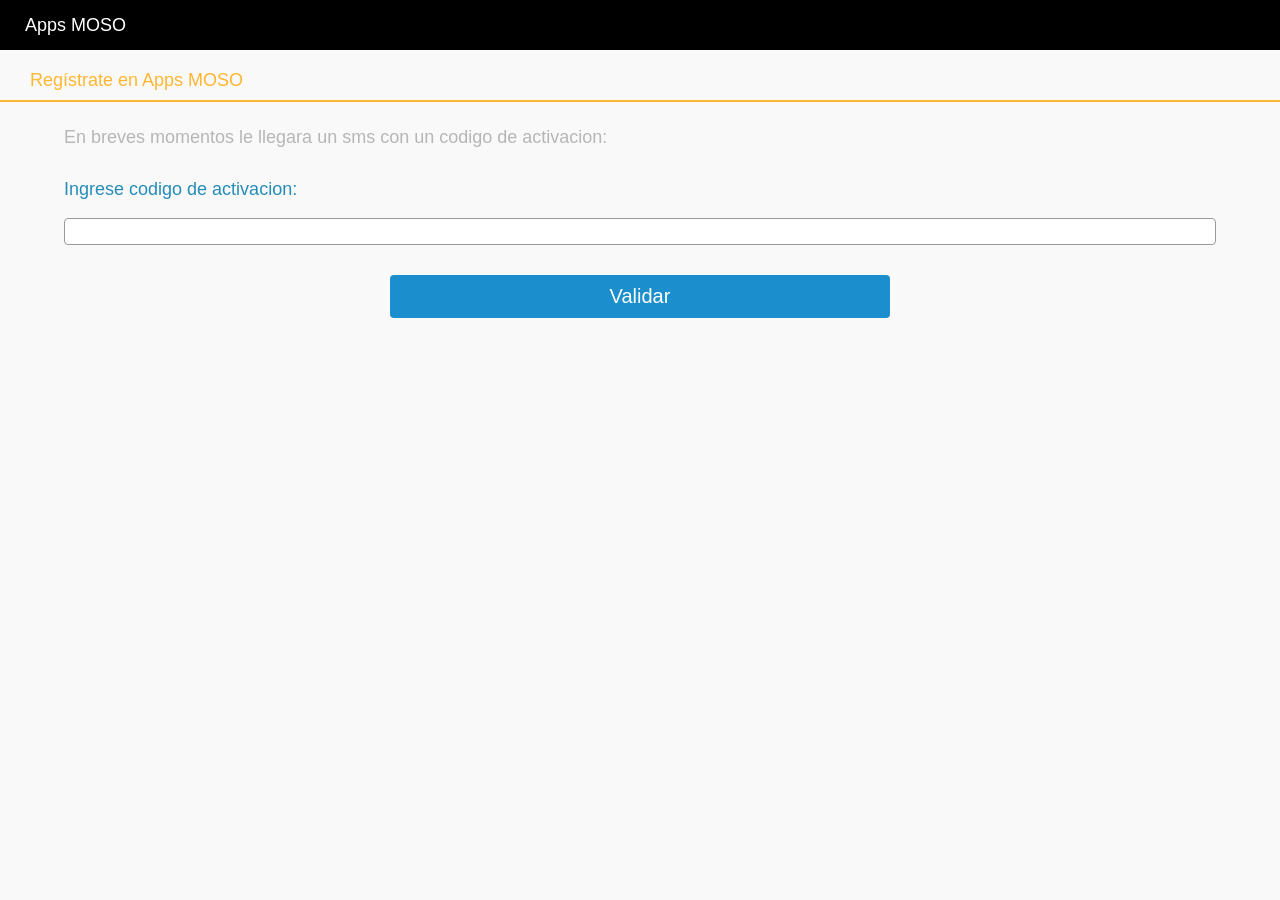
==== activacion.html @ cb6ae663 "1.0" ====
<!doctype html>
<html>
<head>
<meta charset="utf-8">
<title>App MOSO</title>
	 
    <script src="js/jquery.js"></script>
     <script src="cordova-1.9.0.js"></script>
    <script src="js/validarActivcionClave.js"></script>	
     <script src="js/activacion.js"></script>
	 
<link rel="stylesheet" type="text/css" href="css.css">
</head>

<body onLoad="onLoad()">


<div class="page">
     <div class="head">
        <p><a href="http://bip.pe/bip/">Apps MOSO</a></p>
    </div>
    
    <div class="sub-head">
        Reg&iacute;strate en Apps MOSO
    </div>
    
     <div class="content-registro" >
    <h3>En breves momentos le llegara un sms con un codigo de activacion:</h3>
    <br>
    <h5>Ingrese codigo de activacion:</h5>
     <p>
    <input type="text" name="codigo" id="codigo"  style="padding: 5px;width: 99%;margin: auto;"/>
    </p>
   <div class="btnForm"  >
    	<a id="btnRegistrar" href="#">Validar</a>
    
    </div>
    
     </div>
  
    
 <div id="busy">Cargando...</div>
</div>
<script type="text/javascript" charset="utf-8" src="apis/fileActive.js"></script>

</body>
</html>
---- css.css ----
@charset "utf-8";
/* CSS Document */
.clear{
	clear:both;
} 
* input {
	-webkit-user-select: auto !important;
}

#chisteHoy, #chisteAyer{
	text-align:center;
	}
body{
	background-color:#f9f9f9;
	padding:0px;
	margin:0px;
	
	font-family:Helvetica,Arial,  sans-serif;
}
div.page{
	height:auto;
}
div.page div.head{
	line-height:50px;
	height:50px;
	padding:0px 10px;
	background-color:#000;
	text-align:left;
	font-size:18px;
	padding-left:25px;
	padding-right:25px;
}

div.page div.sub-head{
	line-height:40px;
	padding-top:10px;
	height:40px;
	color:#ffb631;
	text-align:left;
	font-size:18px;
	padding-left:30px;
	border-bottom:solid 2px #ffb631
}


/**********FORM REGISTRO**************/
.content-registro{
	width:90%; 
	margin:auto; 
	padding-top:20px;
	font-size:18px;
}

.content-registro h5{
	margin:5px 0px;
	color:#258cb9;
	font-size:18px;
	font-weight:500;
}
.content-registro h3{
	margin:5px 0px;
	color:#b6b6b6;
	font-size:18px;
	font-weight:500;
}

.content-registro select{
	padding: 5px;
	width: 100%;
	margin: auto;
}
.content-registro input{
	padding: 5px;
	width: 99%;
	margin: auto;
	border:solid 1px #999;
	-webkit-border-radius: 4px;
-moz-border-radius: 4px;
border-radius: 4px;
}

.content-registro .btnForm a{
	display:block;
	font-size:20px;
	text-align:center;
	padding:10px 20px;
	width:40%;
	color:#fff;
	background-color:#1b8ecd;
	margin:auto;	
	text-decoration:none;
	margin-top:30px;
	-webkit-border-radius: 4px;
-moz-border-radius: 4px;
border-radius: 4px;
}

/*************MENU**********/
.contentMenu {
	
	background-image: linear-gradient(bottom, rgb(14,110,189) 43%, rgb(27,143,205) 72%);
	background-image: -o-linear-gradient(bottom, rgb(14,110,189) 43%, rgb(27,143,205) 72%);
	background-image: -moz-linear-gradient(bottom, rgb(14,110,189) 43%, rgb(27,143,205) 72%);
	background-image: -webkit-linear-gradient(bottom, rgb(14,110,189) 43%, rgb(27,143,205) 72%);
	background-image: -ms-linear-gradient(bottom, rgb(14,110,189) 43%, rgb(27,143,205) 72%);
	
	background-image: -webkit-gradient(
		linear,
		left bottom,
		left top,
		color-stop(0.43, rgb(14,110,189)),
		color-stop(0.72, rgb(27,143,205))
	);
	
	height:35px;
	line-height:35px;
	
	padding-top:13px;
}

.contentMenu a{
	display:block;
	width:33%;
	float:left;
	color:white;
	text-align:center;
	font-size:13px;
	border-left:solid 1px white;
	line-height:20px;
	text-decoration:none;
	position:relative;
}
.contentMenu a.noborder{
	border:none;
}
.contentMenu a.select span{
	position:absolute;
	bottom:-15px;
	width:100%;
	left:0px;
	border-bottom:solid 5px #ffb631;
	display:block;
}

/**************BUSCAR ************/
.buscar{
	width:95%;
	margin:auto;
	padding:15px 0;
}
.buscar input{
	width:99%;
	margin:auto;
	border:solid 1px #ccc;
	padding:5px;
	
	-webkit-border-radius: 4px;
-moz-border-radius: 4px;
border-radius: 4px;
}

.baner
{
	width:95%;
	margin:auto;
	padding:0px 0;
	text-align:center;
}
.baner a
{
	display:block;
}
.space10{
	height:10px;
}
.baner img
{
	max-width:100%;
	border:none;
}

.tituloServicio
{
	width:95%;
	margin:auto;
	padding:15px 0 5px 0;
	text-align:center;
	border-bottom:solid 5px #459cd2;
	color:#459cd2;
	text-align:left; 
}

/*******SERVICIOS*************/
.servicios{
	width:95%;
	margin:auto;
}
.servicios  ul{
	margin:0px;
	padding:0px;
}
.servicios ul li{
	margin:0px;
	padding:0px;
	width:49.5%;
	float:left;
	border:solid 1px #ccc;
	list-style:none;
	
	background-image: linear-gradient(bottom, rgb(238,238,238) 27%, rgb(246,246,246) 64%, rgb(255,253,252) 82%);
background-image: -o-linear-gradient(bottom, rgb(238,238,238) 27%, rgb(246,246,246) 64%, rgb(255,253,252) 82%);
background-image: -moz-linear-gradient(bottom, rgb(238,238,238) 27%, rgb(246,246,246) 64%, rgb(255,253,252) 82%);
background-image: -webkit-linear-gradient(bottom, rgb(238,238,238) 27%, rgb(246,246,246) 64%, rgb(255,253,252) 82%);
background-image: -ms-linear-gradient(bottom, rgb(238,238,238) 27%, rgb(246,246,246) 64%, rgb(255,253,252) 82%);

background-image: -webkit-gradient(
	linear,
	left bottom,
	left top,
	color-stop(0.27, rgb(238,238,238)),
	color-stop(0.64, rgb(246,246,246)),
	color-stop(0.82, rgb(255,253,252))
);
border-bottom:none;
	
}
.servicios ul li.noborder{
	border-left:none;
}
.servicios ul li.siborder{
	border-bottom:solid 1px #ccc;
}

.servicios ul li .contentImg{
	width:50%;
	text-align:center;
	float:left;
	padding:10px 0;
}
.servicios ul li .contentImg img{
	max-width:95%;
}
.servicios ul li .contentTxt{
	width:50%;
	font-size:12px;
	float:right;
	padding:15px 0px;
}
.servicios ul li .contentImg a,
.servicios ul li .contentTxt a{
	text-decoration:none;
	color:#000;
}


.servicios ul li .contentTxt p{
	padding:0 5px;
}

.servicios ul li .contentTxt .horos{
	font-size:16px;
	line-height:25px;
	}
/*********** CHISTE **********/

.contentPage h1.hoy
{ 
	padding:20px 5px 5px 5px;
	border-bottom:solid 2px #ffb631;
	color:#ffb631;
	text-align:left;
}
.contentPage h1.ayer{
	padding:20px 5px 5px 5px;
	border-bottom:solid 2px #1b8ecd;
	color:#1b8ecd;
	text-align:left;
	}
	
.contentPage #chisteHoy{
	border-bottom:solid 1px #ccc;
	
		background-image: linear-gradient(bottom, rgb(238,238,238) 27%, rgb(246,246,246) 64%, rgb(255,253,252) 82%);
background-image: -o-linear-gradient(bottom, rgb(238,238,238) 27%, rgb(246,246,246) 64%, rgb(255,253,252) 82%);
background-image: -moz-linear-gradient(bottom, rgb(238,238,238) 27%, rgb(246,246,246) 64%, rgb(255,253,252) 82%);
background-image: -webkit-linear-gradient(bottom, rgb(238,238,238) 27%, rgb(246,246,246) 64%, rgb(255,253,252) 82%);
background-image: -ms-linear-gradient(bottom, rgb(238,238,238) 27%, rgb(246,246,246) 64%, rgb(255,253,252) 82%);

background-image: -webkit-gradient(
	linear,
	left bottom,
	left top,
	color-stop(0.27, rgb(238,238,238)),
	color-stop(0.64, rgb(246,246,246)),
	color-stop(0.82, rgb(255,253,252))
);

text-align:left;
padding:0px 20px 20px 20px;

}

.contentPage #chisteAyer{
	border-bottom:solid 1px #ccc;
	
		background-image: linear-gradient(bottom, rgb(238,238,238) 27%, rgb(246,246,246) 64%, rgb(255,253,252) 82%);
background-image: -o-linear-gradient(bottom, rgb(238,238,238) 27%, rgb(246,246,246) 64%, rgb(255,253,252) 82%);
background-image: -moz-linear-gradient(bottom, rgb(238,238,238) 27%, rgb(246,246,246) 64%, rgb(255,253,252) 82%);
background-image: -webkit-linear-gradient(bottom, rgb(238,238,238) 27%, rgb(246,246,246) 64%, rgb(255,253,252) 82%);
background-image: -ms-linear-gradient(bottom, rgb(238,238,238) 27%, rgb(246,246,246) 64%, rgb(255,253,252) 82%);

background-image: -webkit-gradient(
	linear,
	left bottom,
	left top,
	color-stop(0.27, rgb(238,238,238)),
	color-stop(0.64, rgb(246,246,246)),
	color-stop(0.82, rgb(255,253,252))
);

text-align:left;
padding:0px 20px 20px 20px;

}


/**************************************************************************/
/***************************  CINE    *************************************/
/**************************************************************************/

/*************MENU**********/
body.cine .contentMenu {
	
background-image: linear-gradient(bottom, rgb(55,53,54) 22%, rgb(86,92,90) 61%);
background-image: -o-linear-gradient(bottom, rgb(55,53,54) 22%, rgb(86,92,90) 61%);
background-image: -moz-linear-gradient(bottom, rgb(55,53,54) 22%, rgb(86,92,90) 61%);
background-image: -webkit-linear-gradient(bottom, rgb(55,53,54) 22%, rgb(86,92,90) 61%);
background-image: -ms-linear-gradient(bottom, rgb(55,53,54) 22%, rgb(86,92,90) 61%);

background-image: -webkit-gradient(
	linear,
	left bottom,
	left top,
	color-stop(0.22, rgb(55,53,54)),
	color-stop(0.61, rgb(86,92,90))
);
	 
}
 
body.cine .contentMenu a.select span{	 
	border-bottom:solid 5px #f81421;	 
}

/************* TITULO **********/
body.cine .contentPage h1.ayer{
	 
	border-bottom:solid 2px #f4151a;
	color:#f4151a;
	margin-bottom:0px;
	}

/************* CONTENT **********/
body.cine .contentPage {
	padding:0px;
	}

/*******SERVICIOS*************/
body.cine .servicios{
	width:100%;
}
body.cine .servicios ul li{
	width:49.6%;
	border:none !important;
	border-bottom:solid 1px #ccc !important;
	border-left:solid 1px #ccc !important;
}

body.cine .servicios ul li .contentImg{
	width:80%;
	text-align:center;
	float:none !important;
	margin:auto;
	padding-bottom:0px;
}
body.cine .servicios ul li .contentImg img{
	max-width:90%;
}
body.cine .servicios ul li .contentTxt{
	width:90%;
	font-size:16px;
	float:none !important;
	margin:auto;
	text-align:center;
	font-weight:bold;
}
body.cine .servicios ul li .contentTxt p{
	margin:0px;
}

/*******SALAS*************/

body.cine .salas{}
body.cine .salas .cine {
	padding:15px;
}
body.cine .salas .cine .contentImg{
	float:left;
	width:50%;
}
body.cine .salas .cine .contentImg img{
	max-width:90%;
}
body.cine .salas .cine .contentTxt{
	float:left;
	width:32%;
	padding-left:10px;
	padding-top:20px;
}
body.cine .salas ul{ margin:0px;
padding:0px;}
body.cine .salas ul li{
	padding:10px;
	list-style:none;
	border-top:solid 1px #ccc;
	cursor:pointer;
	
	background-image: linear-gradient(bottom, rgb(238,238,238) 12%, rgb(251,251,251) 56%);
background-image: -o-linear-gradient(bottom, rgb(238,238,238) 12%, rgb(251,251,251) 56%);
background-image: -moz-linear-gradient(bottom, rgb(238,238,238) 12%, rgb(251,251,251) 56%);
background-image: -webkit-linear-gradient(bottom, rgb(238,238,238) 12%, rgb(251,251,251) 56%);
background-image: -ms-linear-gradient(bottom, rgb(238,238,238) 12%, rgb(251,251,251) 56%);

background-image: -webkit-gradient(
	linear,
	left bottom,
	left top,
	color-stop(0.12, rgb(238,238,238)),
	color-stop(0.56, rgb(251,251,251))
);
padding-right:5px;

	}
body.cine .salas ul li .content-sala{
	background-image:url(img/flechaAzul.png);
	background-position:100% 48%;
	background-repeat:no-repeat;
	padding-right:20px;
	}
	
body.cine .salas ul li p{
	margin:0px;
	color:#067adf;
	
	}
body.cine .salas ul li span{
	margin:0px;
	color:#7a7a7a;
	}
	



/*******PELICULAS*************/

body.cine .peliculas{}
 
 
body.cine .peliculas ul{ margin:0px;
padding:0px;}
body.cine .peliculas ul li{
	padding:10px;
	list-style:none;
	border-top:solid 1px #ccc;
	cursor:pointer;
	
	background-image: linear-gradient(bottom, rgb(238,238,238) 12%, rgb(251,251,251) 56%);
background-image: -o-linear-gradient(bottom, rgb(238,238,238) 12%, rgb(251,251,251) 56%);
background-image: -moz-linear-gradient(bottom, rgb(238,238,238) 12%, rgb(251,251,251) 56%);
background-image: -webkit-linear-gradient(bottom, rgb(238,238,238) 12%, rgb(251,251,251) 56%);
background-image: -ms-linear-gradient(bottom, rgb(238,238,238) 12%, rgb(251,251,251) 56%);

background-image: -webkit-gradient(
	linear,
	left bottom,
	left top,
	color-stop(0.12, rgb(238,238,238)),
	color-stop(0.56, rgb(251,251,251))
);

	}
	
body.cine .peliculas ul li .imgPelicula{
	float:left;
	width:35%;
	text-align:center;
	}
body.cine .peliculas ul li .imgPelicula img{
	max-width:90%;
	}
	
body.cine .peliculas ul li .despelicula{
	float:right;
	width:54%;
	padding-left:10px;	
	background-image:url(img/flechaRojo.png);
	background-position:100% 48%;
	background-repeat:no-repeat;
	padding:5px 20px 20px 0px;
	}
	

body.cine .peliculas ul li p{
	margin:0px;
	color:#515151;
	padding-bottom:8px;
	
	}
body.cine .peliculas ul li span{
	margin:0px;
	color:#7a7a7a;
	display:block;
	padding-bottom:10px;
	}
body.cine .peliculas ul li a.vermas{
	padding:10px 20px;
	display:block;
	margin:auto;
	width:70%;
	color:white;
	background-color:#f4151a;
	text-align:center;
	-webkit-border-radius: 8px;
-moz-border-radius: 8px;
border-radius: 8px;
font-size:14px;
	}
	
	
/******* DETALLE DE PELICULA*************/	
body.cine .detalle #titulo{
	margin:0px;
	padding:10px;
	font-size:16px;
	text-align:left;
	color:#5d5d5d;
}
body.cine .detalle .contentDetalle{
	height:auto;
}

body.cine .detalle .contentDetalle .contentDetalleImagen{
	float:left;
	width:50%;
	text-align:center;
}
body.cine .detalle .contentDetalle .contentDetalleImagen img{
	max-width:90%;
}
	
body.cine .detalle .contentDetalle .contentDetalleOpciones{
	float:right;
	width:50%;
}
body.cine .detalle .contentDetalle .contentDetalleOpciones a{
	border:solid 1px #9fa5a1;
	padding:10px 0px;
	display:block;
	margin:auto;
	width:90%;
	color:white;
	background-color:#f4151a;
	text-align:center;
	-webkit-border-radius: 4px;
	-moz-border-radius: 4px;
	border-radius: 4px;
	font-size:15px;
	margin-bottom:8px;
	
	background-image: linear-gradient(bottom, rgb(191,30,22) 15%, rgb(238,34,37) 58%);
background-image: -o-linear-gradient(bottom, rgb(191,30,22) 15%, rgb(238,34,37) 58%);
background-image: -moz-linear-gradient(bottom, rgb(191,30,22) 15%, rgb(238,34,37) 58%);
background-image: -webkit-linear-gradient(bottom, rgb(191,30,22) 15%, rgb(238,34,37) 58%);
background-image: -ms-linear-gradient(bottom, rgb(191,30,22) 15%, rgb(238,34,37) 58%);

background-image: -webkit-gradient(
	linear,
	left bottom,
	left top,
	color-stop(0.15, rgb(191,30,22)),
	color-stop(0.58, rgb(238,34,37))
);
text-decoration:none;
}

body.cine .detalle .contentSipnosis, body.cine .detalle .contentGenero, body.cine .detalle .contentVideo, body.cine .detalle .contentHorario, body.cine .detalle .contentMapa{
	width:93%;
	margin:auto;
}
body.cine .detalle .contentSipnosis h3, body.cine .detalle .contentGenero h3, body.cine .detalle .contentVideo h3, body.cine .detalle .contentHorario h3,  body.cine .detalle .contentMapa h3{
	margin:0px;
	padding:10px 0px;
	font-size:16px;
	text-align:left;
	color:#5d5d5d;
}

body.cine .detalle .contentSipnosis p, body.cine .detalle .contentGenero p, body.cine .detalle .contentVideo p, body.cine .detalle .contentHorario p,  body.cine .detalle .contentMapa p{
	margin-top:0px;
}
		
/**************************************************************************/
/***************************  FIN CINE    *********************************/
/**************************************************************************/
 
 
 		
/**************************************************************************/
/******************************  RT    ************************************/
/**************************************************************************/
 
 
/*************MENU**********/
 
 
body.cine .contentMenu a.select span{	 
	border-bottom:solid 5px #ffb633 !important;	 
}

/************* TITULO **********/
body.cine .contentPage h1.ayer{	 
	border-bottom:solid 2px #ffb633 !important; 
	color:#ffb633 !important; 
	}
 
 
 body.cine .rt .salas ul li img{
	 max-width:65px;
 }
  body.cine .rt .salas ul li table{
	  width:100%;
 }
 /*  body.cine .rt .salas ul li table tr td:first-child{
	   max-width:65px;
 }*/
 body.cine .salas ul li .content-sala{
	 background-image:url(img/flechaAmarillo.png) !important;
 }
 body.cine .salas ul li p{
	 color:#302e2e !important;
 }
  
   body.cine .salas ul li span.precio{
	   background-color:#1790f8;
	   padding:5px 10px;
	   color:white;
	   margin-left:20px;
	   font-size:11px;
   }
	
/**************************************************************************/
/****************************** FIN  RT    ********************************/
/**************************************************************************/
 
 

div.page div.head p{
	padding:0px;
	margin:0px;
}
div.page div.head a{
	color:white;
	text-decoration:none;
}

.menuInicio{
	padding:80px 20px;
	}
.menuInicio a, .resultHoroscopo a{
	display:block;
	line-height:50px;
	height:50px;
	margin-bottom:25px;
	text-align:center;
	
	border: 1px solid #2373a5;
	background: #5393c5;
	font-weight: bold;
	color: #fff;
	cursor: pointer;
	text-shadow: 0 1px 1px #3373a5;
	text-decoration: none;
	background-image: -webkit-gradient(linear, left top, left bottom, from(#5393c5), to(#6facd5));
	background-image: -webkit-linear-gradient(#5393c5, #6facd5);
	background-image: -moz-linear-gradient(#5393c5, #6facd5);
	background-image: -ms-linear-gradient(#5393c5, #6facd5);
	background-image: -o-linear-gradient(#5393c5, #6facd5);
	background-image: linear-gradient(#5393c5, #6facd5);
	font-family: Helvetica, Arial, sans-serif
	}

.Submenu a{
	display:block;
	line-height:50px;
	height:50px;	
	text-align:center;
	text-decoration:none;
	float:left;
	width:49%;
	
	border: 1px solid #ccc;
	background: #eee;
	font-weight: bold;
	color: #222;
	text-shadow: 0 1px 0 #fff;
	background-image: -webkit-gradient(linear, left top, left bottom, from(#fff), to(#f1f1f1));
	background-image: -webkit-linear-gradient(#fff, #f1f1f1);
	background-image: -moz-linear-gradient(#fff, #f1f1f1);
	background-image: -ms-linear-gradient(#fff, #f1f1f1);
	background-image: -o-linear-gradient(#fff, #f1f1f1);
	background-image: linear-gradient(#fff, #f1f1f1)
	
	}
	
.Submenu a.active{
	border: 1px solid #2373a5;
	background: #5393c5;
	font-weight: bold;
	color: #fff;
	cursor: pointer;
	text-shadow: 0 1px 1px #3373a5;
	text-decoration: none;
	background-image: -webkit-gradient(linear, left top, left bottom, from(#5393c5), to(#6facd5));
	background-image: -webkit-linear-gradient(#5393c5, #6facd5);
	background-image: -moz-linear-gradient(#5393c5, #6facd5);
	background-image: -ms-linear-gradient(#5393c5, #6facd5);
	background-image: -o-linear-gradient(#5393c5, #6facd5);
	background-image: linear-gradient(#5393c5, #6facd5);
	font-family: Helvetica, Arial, sans-serif
}

.contentPage{
	padding:5px;
	}

.contentPage h1{
	padding:0px;
	margin:0px;
	margin-bottom:10px;
	color:#333;
	font-size:18px;
	text-align:center;
	}



div.page div.menu{
	border-bottom:2px solid #33b5e5;
	border-top:2px solid #33b5e5;
}
div.page div.menu a{
	display:inline-block;
	width:49%;
	min-height:40px;
	vertical-align:middle;
	color:white;
	text-align:center;
	line-height:40px;
	text-decoration:none;
}
div.page div.menu a.select{
	background-color:#33819e;
	font-weight:bold;
}

div.page div.menu a.titulo{
	width:auto;
	text-align:left;
	padding-left:10px;
}

 
#busy {
	display:none;
	position: absolute;
	top: 50%;
 	left: 50%;
	margin-left: -65px;
	margin-top: -31px;
	color: #fff;
	font-size: 24px;	
	z-index:6;
	background-color: #000;
	opacity:0.8;
 	width:100px;
	height:32px;
	padding: 30px;
	-moz-border-radius: 10px;
    -webkit-border-radius: 10px;
    -khtml-border-radius: 10px;
    border-radius: 10px;
	
}
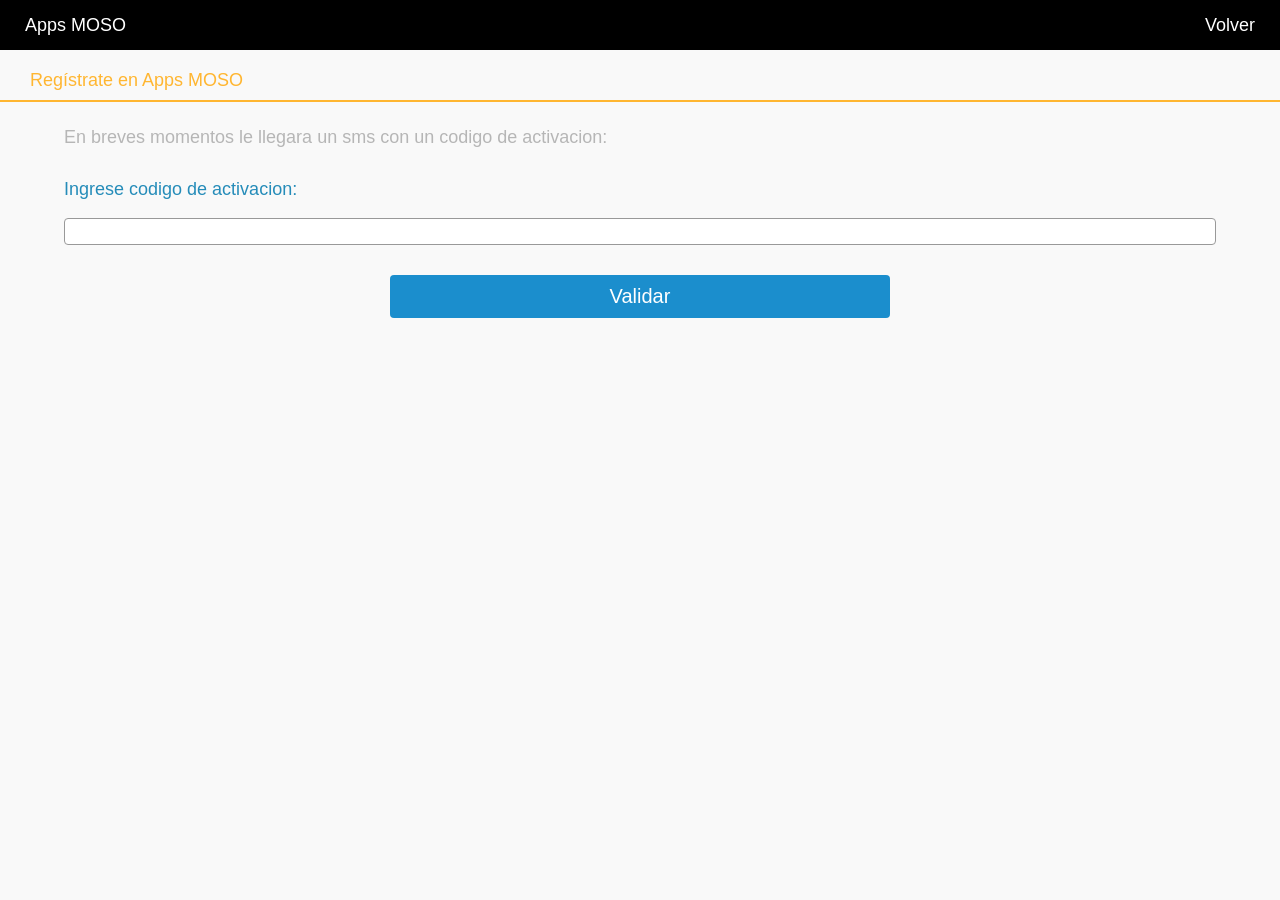
==== commit 4fea7e8b: "1.2" ====
--- a/activacion.html
+++ b/activacion.html
@@ -17,7 +17,7 @@
 
 <div class="page">
      <div class="head">
-        <p><a href="http://bip.pe/bip/">Apps MOSO</a></p>
+       <p><a style="float:left;" href="index.html">Apps MOSO</a><a style="float:right;" href="index.html">Volver</a></p>
     </div>
     
     <div class="sub-head">
--- a/css.css
+++ b/css.css
@@ -655,6 +655,8 @@
 	   color:white;
 	   margin-left:20px;
 	   font-size:11px;
+	   display:block;
+	   text-align:center;
    }
 	
 /**************************************************************************/
